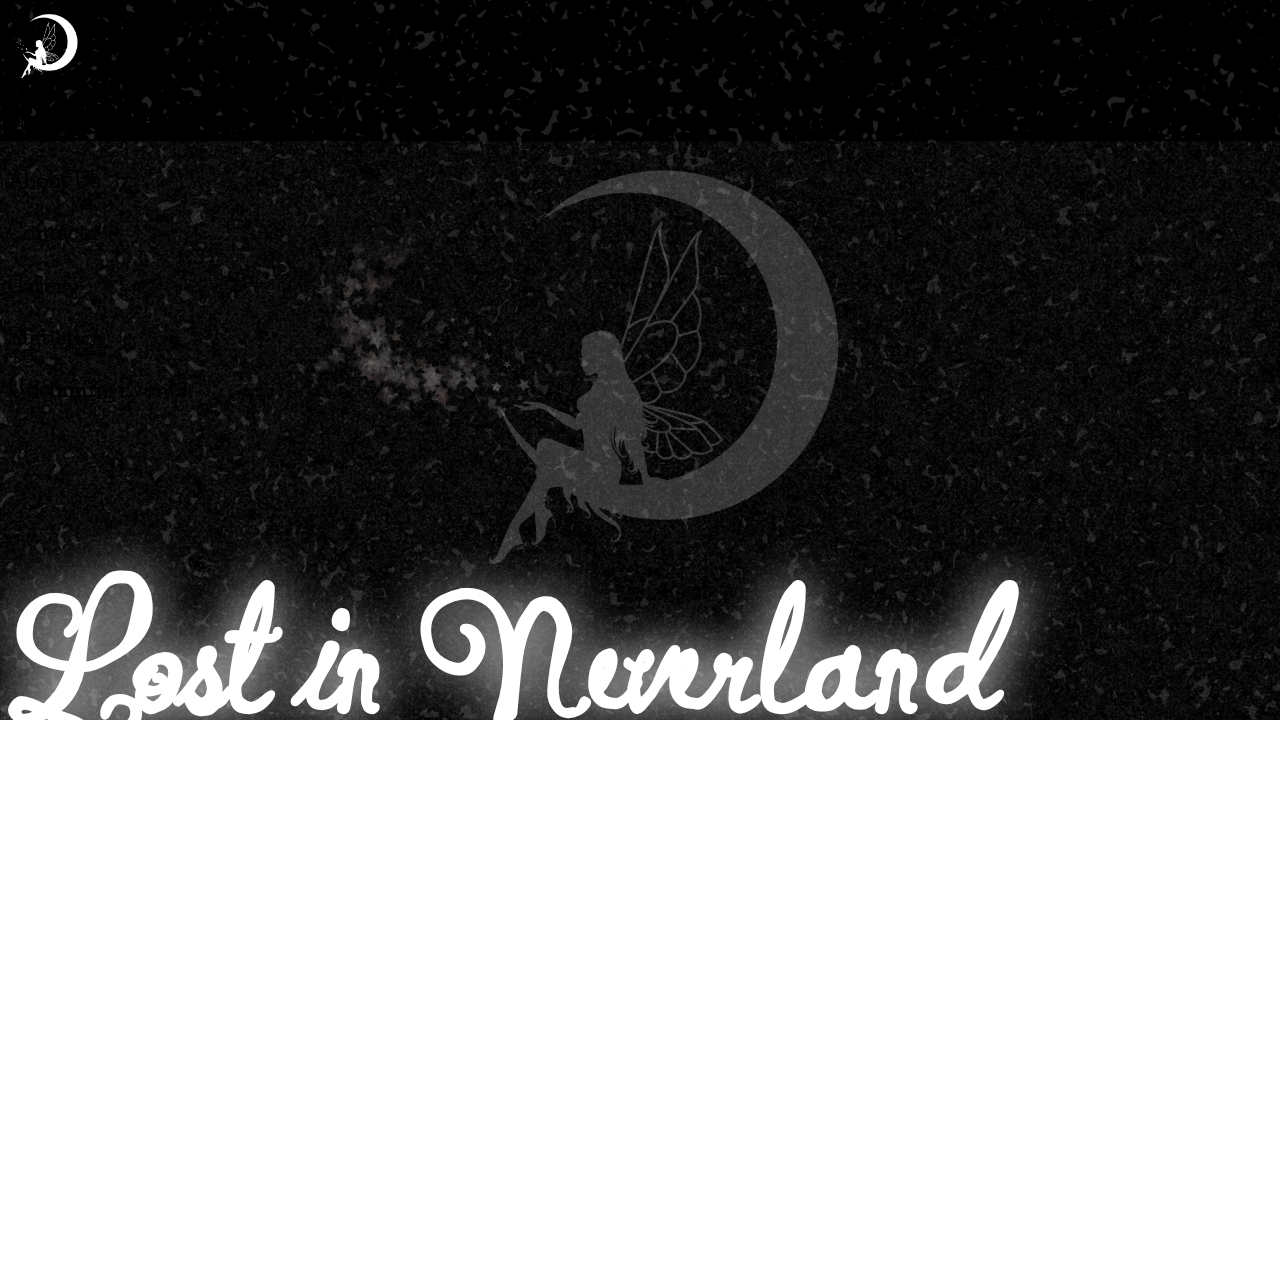
==== index.html @ f0eadcf1 "Initial Commit" ====
<!DOCTYPE html>
<html lang="en">
<head>
    <meta charset="UTF-8">
    <meta name="viewport" content="width=device-width, initial-scale=1.0">
    <title>Lost In Neverland</title>

    <link rel="stylesheet" href="https://cdn.jsdelivr.net/npm/bootstrap@4.6.2/dist/css/bootstrap.min.css" integrity="sha384-xOolHFLEh07PJGoPkLv1IbcEPTNtaed2xpHsD9ESMhqIYd0nLMwNLD69Npy4HI+N" crossorigin="anonymous">
    <link rel="stylesheet" href="index.css">
</head>
<body>
    <div class="container d-flex justify-content-between align-items-center" id="navbar">
        <div id="nav-logo">
            <img src="images/lin.png" alt="">
        </div>
        
        <div class="d-flex justify-content-around" id="nav-pages">
            <h3>Home</h3>
            <h3>About Us</h3>
            <h3>Contacts</h3>
            
            <div class="dropdown">
                <a class="dropdown-toggle" href="#" role="button" data-toggle="dropdown" aria-expanded="false">
                  
                </a>
              
                <div class="dropdown-menu">
                  <a class="dropdown-item" href="#"><h3>Gallery</h3></a>
                  <a class="dropdown-item" href="#"><h3>Statistics</h3></a>
                  <a class="dropdown-item" href="#"><h3>Upcoming Events</h3></a>
                </div>
            </div>
        </div>
    </div>
    <div class="container d-flex align-items-center justify-content-center" id="home">
        <div class="d-flex flex-column align-items-center justify-content-center">
            <h1>Lost in Neverland</h1>
    
            <iframe style="border-radius:12px" src="https://open.spotify.com/embed/track/3oabeJ2SvRAkps9tt0HYWn?utm_source=generator&theme=0" width="30%" height="150px" frameBorder="0" allowfullscreen="" allow="autoplay; clipboard-write; encrypted-media; fullscreen; picture-in-picture" loading="lazy"></iframe>
            <!-- 
            TODO:
                STATISTICS
                    Monthly Listeners
                    Page Visitors
                    Likes on Page
                    Spotify Subscribers
                HOME PAGE
                    Link Plus Spotify Embed
             -->
        </div>
    </div>
    

    <script src="https://cdn.jsdelivr.net/npm/jquery@3.5.1/dist/jquery.slim.min.js" integrity="sha384-DfXdz2htPH0lsSSs5nCTpuj/zy4C+OGpamoFVy38MVBnE+IbbVYUew+OrCXaRkfj" crossorigin="anonymous"></script>
    <script src="https://cdn.jsdelivr.net/npm/bootstrap@4.6.2/dist/js/bootstrap.bundle.min.js" integrity="sha384-Fy6S3B9q64WdZWQUiU+q4/2Lc9npb8tCaSX9FK7E8HnRr0Jz8D6OP9dO5Vg3Q9ct" crossorigin="anonymous"></script>

</body>
</html>
---- index.css ----
@import url('https://fonts.googleapis.com/css2?family=Ingrid+Darling&family=Life+Savers&display=swap');


body{
    background-image: url('images/LIN\ BG.png');
    background-repeat: no-repeat;
    background-size: 100%;
}



#navbar{
    font-family: 'Life Savers', serif;
    width: 100%;
    font-size: 20px;
}

#nav-logo img{
    width: 76px;
}

#nav-pages{
    width: 500px;
}

#home{
    height: 80vh;
}

#home h1{
    font-family: 'Ingrid Darling', cursive;
    font-size: 200px;
    color: white;
    text-shadow: 0 0 50px white;
}

.dropdown a{
    text-decoration: none;
    color: black;
}
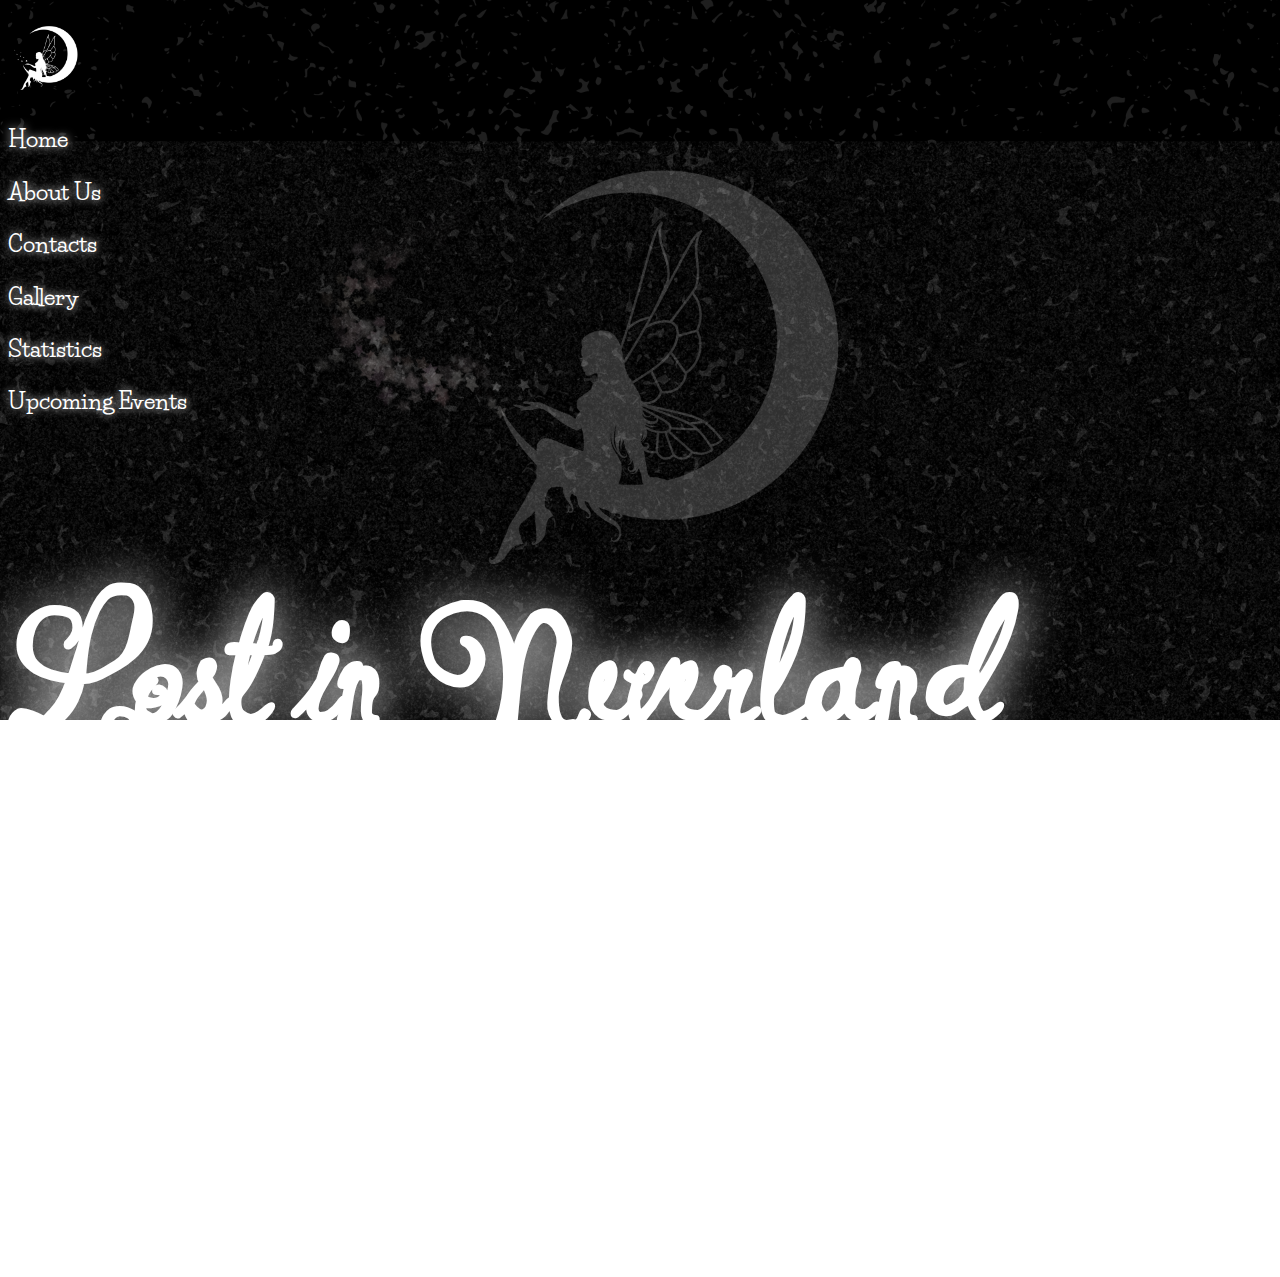
==== commit ac84df20: "Added about page" ====
--- a/index.html
+++ b/index.html
@@ -15,9 +15,9 @@
         </div>
         
         <div class="d-flex justify-content-around" id="nav-pages">
-            <h3>Home</h3>
-            <h3>About Us</h3>
-            <h3>Contacts</h3>
+            <a href="index.html"><h3>Home</h3></a>
+            <a href="about.html"><h3>About Us</h3></a>
+            <a href="contacts.html"><h3>Contacts</h3></a>
             
             <div class="dropdown">
                 <a class="dropdown-toggle" href="#" role="button" data-toggle="dropdown" aria-expanded="false">
@@ -36,7 +36,7 @@
         <div class="d-flex flex-column align-items-center justify-content-center">
             <h1>Lost in Neverland</h1>
     
-            <iframe style="border-radius:12px" src="https://open.spotify.com/embed/track/3oabeJ2SvRAkps9tt0HYWn?utm_source=generator&theme=0" width="30%" height="150px" frameBorder="0" allowfullscreen="" allow="autoplay; clipboard-write; encrypted-media; fullscreen; picture-in-picture" loading="lazy"></iframe>
+            <iframe style="border-radius:12px" src="https://open.spotify.com/embed/track/3oabeJ2SvRAkps9tt0HYWn?utm_source=generator&theme=0" width="50%" height="150px" frameBorder="0" allowfullscreen="" allow="autoplay; clipboard-write; encrypted-media; fullscreen; picture-in-picture" loading="lazy"></iframe>
             <!-- 
             TODO:
                 STATISTICS
--- a/index.css
+++ b/index.css
@@ -1,18 +1,21 @@
-@import url('https://fonts.googleapis.com/css2?family=Ingrid+Darling&family=Life+Savers&display=swap');
-
+@import url('https://fonts.googleapis.com/css2?family=EB+Garamond:wght@400;700&family=Ingrid+Darling&family=Life+Savers&display=swap');
 
 body{
     background-image: url('images/LIN\ BG.png');
     background-repeat: no-repeat;
     background-size: 100%;
+    background-attachment: fixed;
 }
 
 
-
+/* INDEX PAGE CSS */
 #navbar{
     font-family: 'Life Savers', serif;
     width: 100%;
     font-size: 20px;
+    color: white;
+    text-shadow: 0 0 10px white;
+    margin-top: 20px;
 }
 
 #nav-logo img{
@@ -21,6 +24,11 @@
 
 #nav-pages{
     width: 500px;
+}
+
+#nav-pages a{
+    text-decoration: none;
+    color: white;
 }
 
 #home{
@@ -36,5 +44,46 @@
 
 .dropdown a{
     text-decoration: none;
-    color: black;
+    color: white;
+    text-shadow: 0 0 10px white;
+}
+
+.dropdown-menu{
+    background-color: transparent;
+}
+
+/* INDEX PAGE CSS END */
+
+
+/* ABOUT PAGE CSS */
+
+#about {
+    color:  white;
+    font-family: 'EB Garamond', serif;
+    margin-top: 50px;
+}
+
+#about h1{
+    font-size: 90px;
+    text-shadow: 0 0 50px white;
+    margin-bottom:  30px;
+}
+
+#about p{
+    font-size: 30px;
+    margin-bottom: 50px;
+    text-shadow: 0 0 10px white;
+}
+
+#gallery-about{
+    margin-bottom: 50px;
+}
+
+#gallery-about .carousel-inner{
+    height: 600px;
+}
+
+#gallery-about .carousel-caption{
+    margin-bottom: 50px;
+    background-color: rgba(0, 0, 0, 0.300);
 }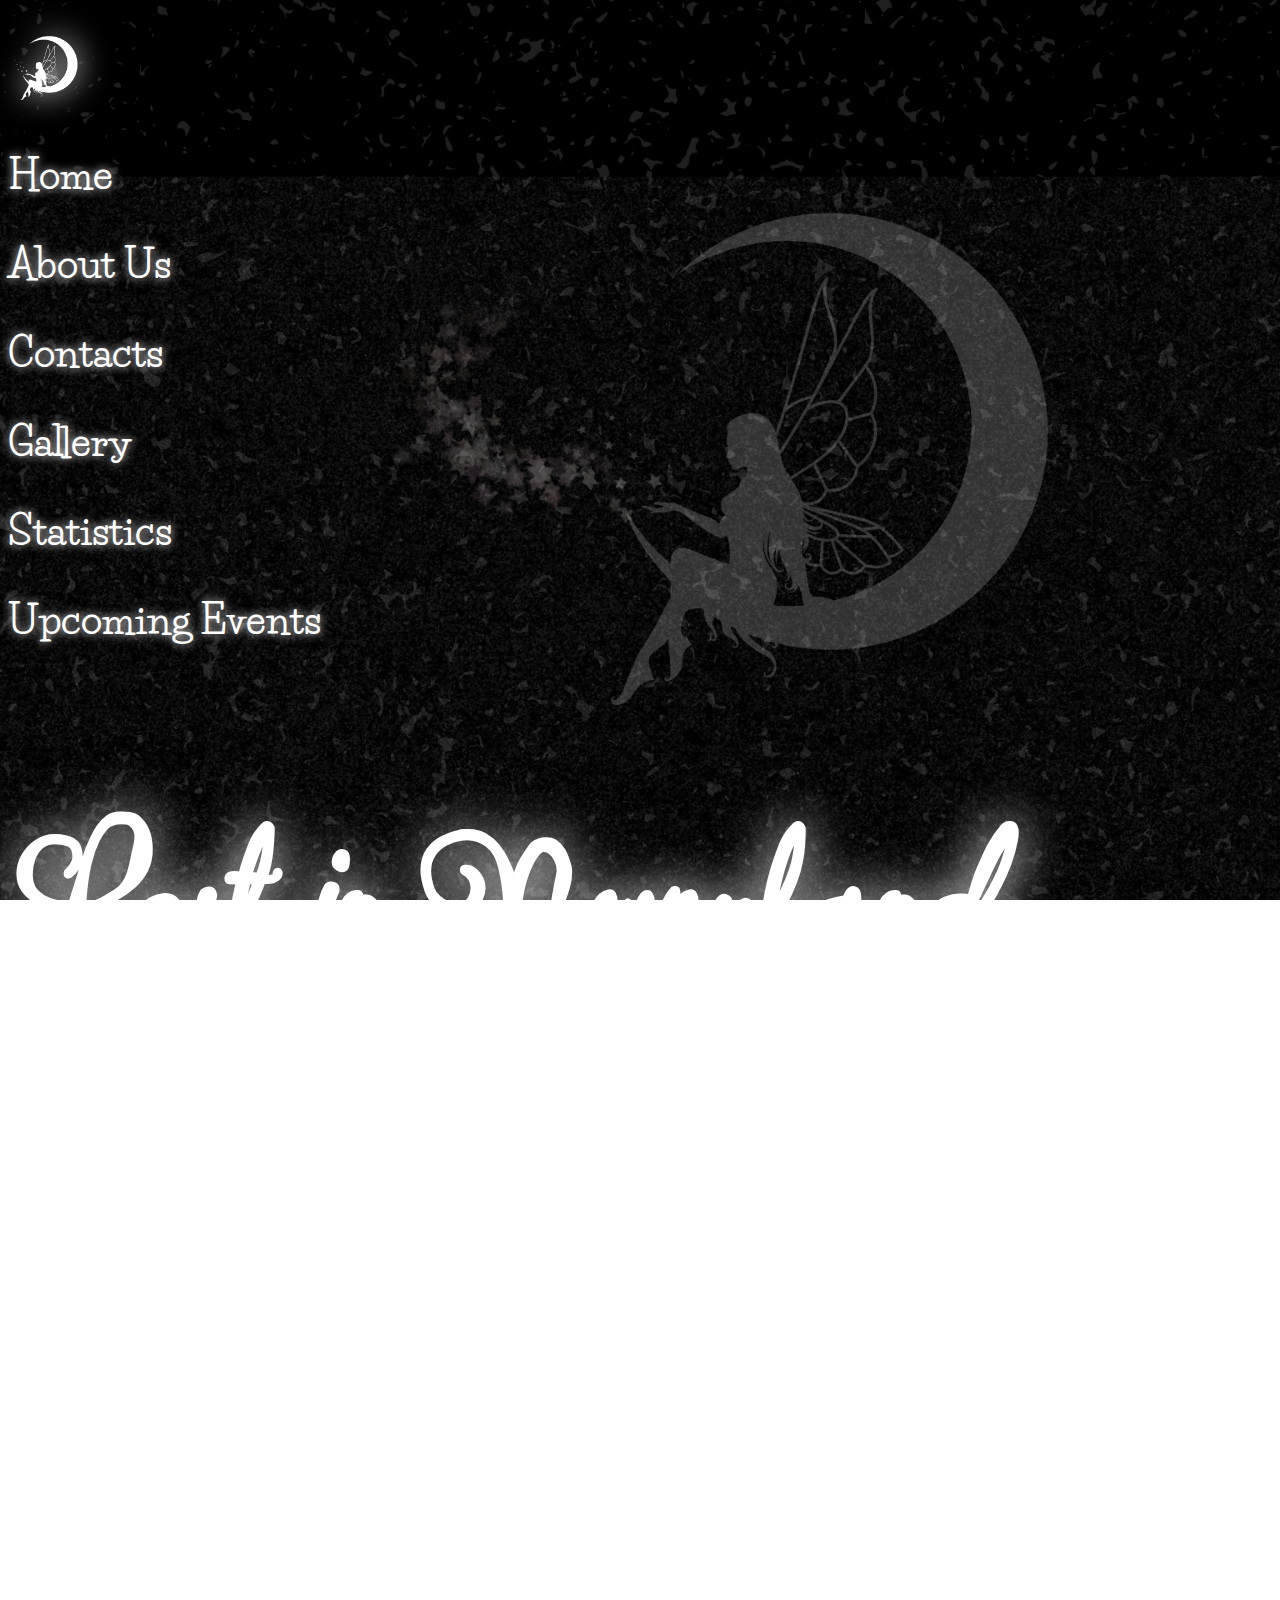
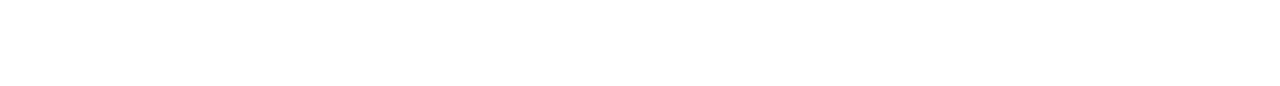
==== commit ae6b1593: "Fixed carousel style" ====
--- a/index.html
+++ b/index.html
@@ -36,7 +36,7 @@
         <div class="d-flex flex-column align-items-center justify-content-center">
             <h1>Lost in Neverland</h1>
     
-            <iframe style="border-radius:12px" src="https://open.spotify.com/embed/track/3oabeJ2SvRAkps9tt0HYWn?utm_source=generator&theme=0" width="50%" height="150px" frameBorder="0" allowfullscreen="" allow="autoplay; clipboard-write; encrypted-media; fullscreen; picture-in-picture" loading="lazy"></iframe>
+            <iframe class="mt-auto" style="border-radius:12px" src="https://open.spotify.com/embed/artist/5bLc41bq2Ay0LoaJm6cNbr?utm_source=generator&theme=0" width="70%" height="350" frameBorder="0" allowfullscreen="" allow="autoplay; clipboard-write; encrypted-media; fullscreen; picture-in-picture" loading="lazy"></iframe>
             <!-- 
             TODO:
                 STATISTICS
--- a/index.css
+++ b/index.css
@@ -3,36 +3,42 @@
 body{
     background-image: url('images/LIN\ BG.png');
     background-repeat: no-repeat;
-    background-size: 100%;
+    background-size: cover;
     background-attachment: fixed;
 }
-
 
 /* INDEX PAGE CSS */
 #navbar{
     font-family: 'Life Savers', serif;
     width: 100%;
-    font-size: 20px;
     color: white;
     text-shadow: 0 0 10px white;
-    margin-top: 20px;
+    margin-top: 30px;
 }
+
 
 #nav-logo img{
     width: 76px;
+    -webkit-filter: drop-shadow(0px 0px 15px #fff);
+    filter: drop-shadow(0px 0px 15px #fff);
 }
 
 #nav-pages{
-    width: 500px;
+    width: 600px;
 }
 
 #nav-pages a{
     text-decoration: none;
     color: white;
+    font-size: 40px;
+}
+
+#nav-pages a h3{
+    font-size: 40px;
 }
 
 #home{
-    height: 80vh;
+    height: 100vh;
 }
 
 #home h1{
@@ -40,6 +46,7 @@
     font-size: 200px;
     color: white;
     text-shadow: 0 0 50px white;
+    /* margin-bottom: ; */
 }
 
 .dropdown a{
@@ -49,7 +56,13 @@
 }
 
 .dropdown-menu{
-    background-color: transparent;
+    background-color: transparent;  
+    border-radius: 30px;
+}
+
+.dropdown-item:hover{
+    text-shadow: 0 0 10px white;
+    background-color: rgba(255, 255, 255, 0.38);
 }
 
 /* INDEX PAGE CSS END */
@@ -81,9 +94,44 @@
 
 #gallery-about .carousel-inner{
     height: 600px;
+    border-radius: 50px;
+    /* border: 1px solid white; */
+    box-shadow: 0 0 10px white;
 }
 
 #gallery-about .carousel-caption{
     margin-bottom: 50px;
-    background-color: rgba(0, 0, 0, 0.300);
+    /* background-color: rgba(0, 0, 0, 0.300); */
+}
+
+#gallery-about .carousel-indicators li {
+    display: inline-block;
+    width: 20px;
+    height: 10px;
+    text-indent: -999px;
+    cursor: pointer;
+    background-color: rgba(0, 0, 0, 0);
+    border: 1px solid #fff;
+    border-radius: 10px;
+    margin: 2px;
+    position: relative;    
+}
+
+#gallery-about .carousel-indicators li.active {
+    background: #fff;
+}
+
+#gallery-about .carousel-item{
+    position: relative;   
+}
+
+#gallery-about .carousel-item::after{
+    content: '';
+    position: absolute;
+    top:0;
+    left:0;
+    width: 100%;
+    height: 100%;
+    background-image: linear-gradient(rgba(0,0,0,0), black);
+    opacity: 0.8;
 }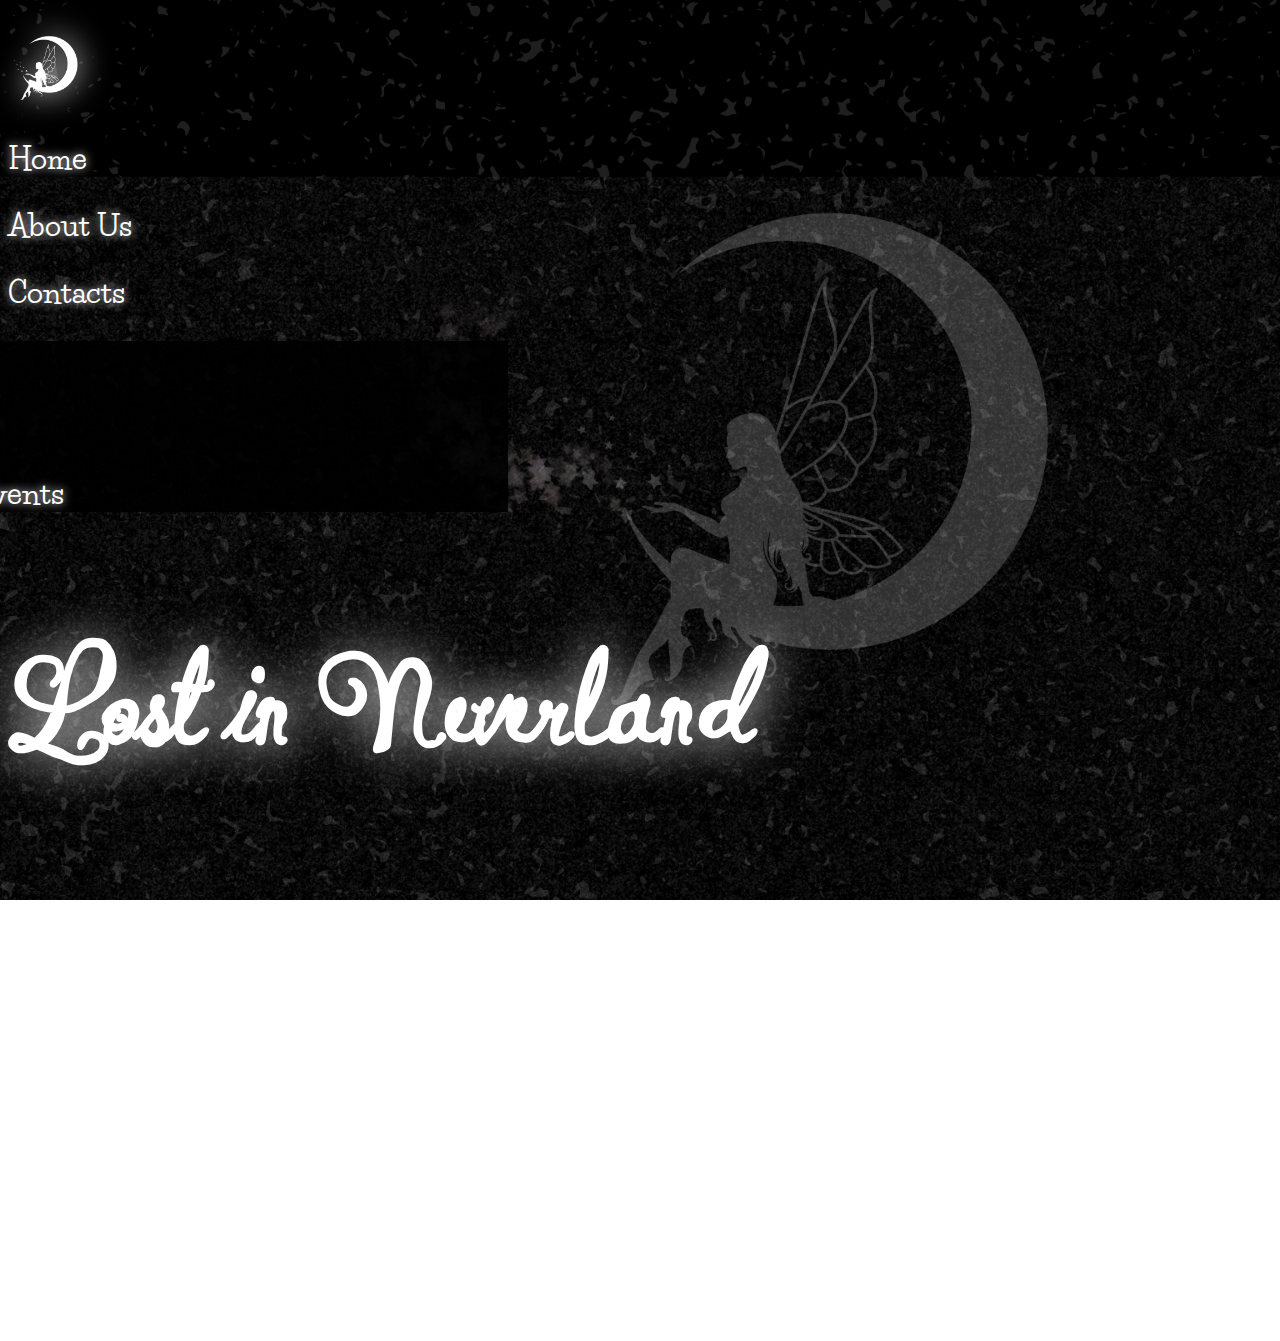
==== commit b2265395: "Fixed home page" ====
--- a/index.html
+++ b/index.html
@@ -32,11 +32,11 @@
             </div>
         </div>
     </div>
-    <div class="container d-flex align-items-center justify-content-center" id="home">
-        <div class="d-flex flex-column align-items-center justify-content-center">
+    <div class="container d-flex justify-content-center" id="home">
+        <div class="d-flex flex-column align-items-center justify-content-end">
             <h1>Lost in Neverland</h1>
     
-            <iframe class="mt-auto" style="border-radius:12px" src="https://open.spotify.com/embed/artist/5bLc41bq2Ay0LoaJm6cNbr?utm_source=generator&theme=0" width="70%" height="350" frameBorder="0" allowfullscreen="" allow="autoplay; clipboard-write; encrypted-media; fullscreen; picture-in-picture" loading="lazy"></iframe>
+            <iframe class="" style="border-radius:12px" src="https://open.spotify.com/embed/artist/5bLc41bq2Ay0LoaJm6cNbr?utm_source=generator&theme=0" width="70%" height="250" frameBorder="0" allowfullscreen="" allow="autoplay; clipboard-write; encrypted-media; fullscreen; picture-in-picture" loading="lazy"></iframe>
             <!-- 
             TODO:
                 STATISTICS
@@ -44,8 +44,6 @@
                     Page Visitors
                     Likes on Page
                     Spotify Subscribers
-                HOME PAGE
-                    Link Plus Spotify Embed
              -->
         </div>
     </div>
--- a/index.css
+++ b/index.css
@@ -16,7 +16,6 @@
     margin-top: 30px;
 }
 
-
 #nav-logo img{
     width: 76px;
     -webkit-filter: drop-shadow(0px 0px 15px #fff);
@@ -24,29 +23,29 @@
 }
 
 #nav-pages{
-    width: 600px;
+    width: 500px;
 }
 
 #nav-pages a{
     text-decoration: none;
     color: white;
-    font-size: 40px;
+    font-size: 30px;
 }
 
 #nav-pages a h3{
-    font-size: 40px;
+    font-size: 30px;
 }
 
 #home{
-    height: 100vh;
+    height: 80vh;
 }
 
 #home h1{
     font-family: 'Ingrid Darling', cursive;
-    font-size: 200px;
+    font-size: 150px;
     color: white;
     text-shadow: 0 0 50px white;
-    /* margin-bottom: ; */
+    margin-bottom: 100px;
 }
 
 .dropdown a{
@@ -56,8 +55,9 @@
 }
 
 .dropdown-menu{
-    background-color: transparent;  
-    border-radius: 30px;
+    background-color: rgba(0, 0, 0, 0.9);  
+    
+    margin-left: -180px;
 }
 
 .dropdown-item:hover{
@@ -134,4 +134,49 @@
     height: 100%;
     background-image: linear-gradient(rgba(0,0,0,0), black);
     opacity: 0.8;
-}+}
+
+/* Contacts Page Start */
+#socials{
+    color: white;
+    font-family: 'EB Garamond', serif;
+    height: 100%;
+    margin-top: 100px;
+}
+
+#socials img{
+    width: 100px;
+    margin-right: 20px;
+    -webkit-filter: drop-shadow(0px 0px 50px #fff);
+    filter: drop-shadow(0px 0px 50px #fff);
+}
+
+#connect h1{
+    font-size: 80px;
+    margin-bottom: 20px;
+    text-shadow: 0 0 20px white;
+}
+
+#contact h1{
+    font-size: 80px;
+    margin-bottom: 20px;
+    text-shadow: 0 0 20px white;
+}
+
+#copyright{
+    color: white;
+    margin-top: 70px;
+}
+
+#copyright h1{
+    font-family: 'Ingrid Darling', cursive;
+    font-size: 100px;
+    text-shadow: 0 0 30px white;
+}
+
+#copyright h2{
+    margin-top: -20px;
+    font-family: 'EB Garamond', serif;
+    font-size: 20px;
+}
+/* Contacts Page End */
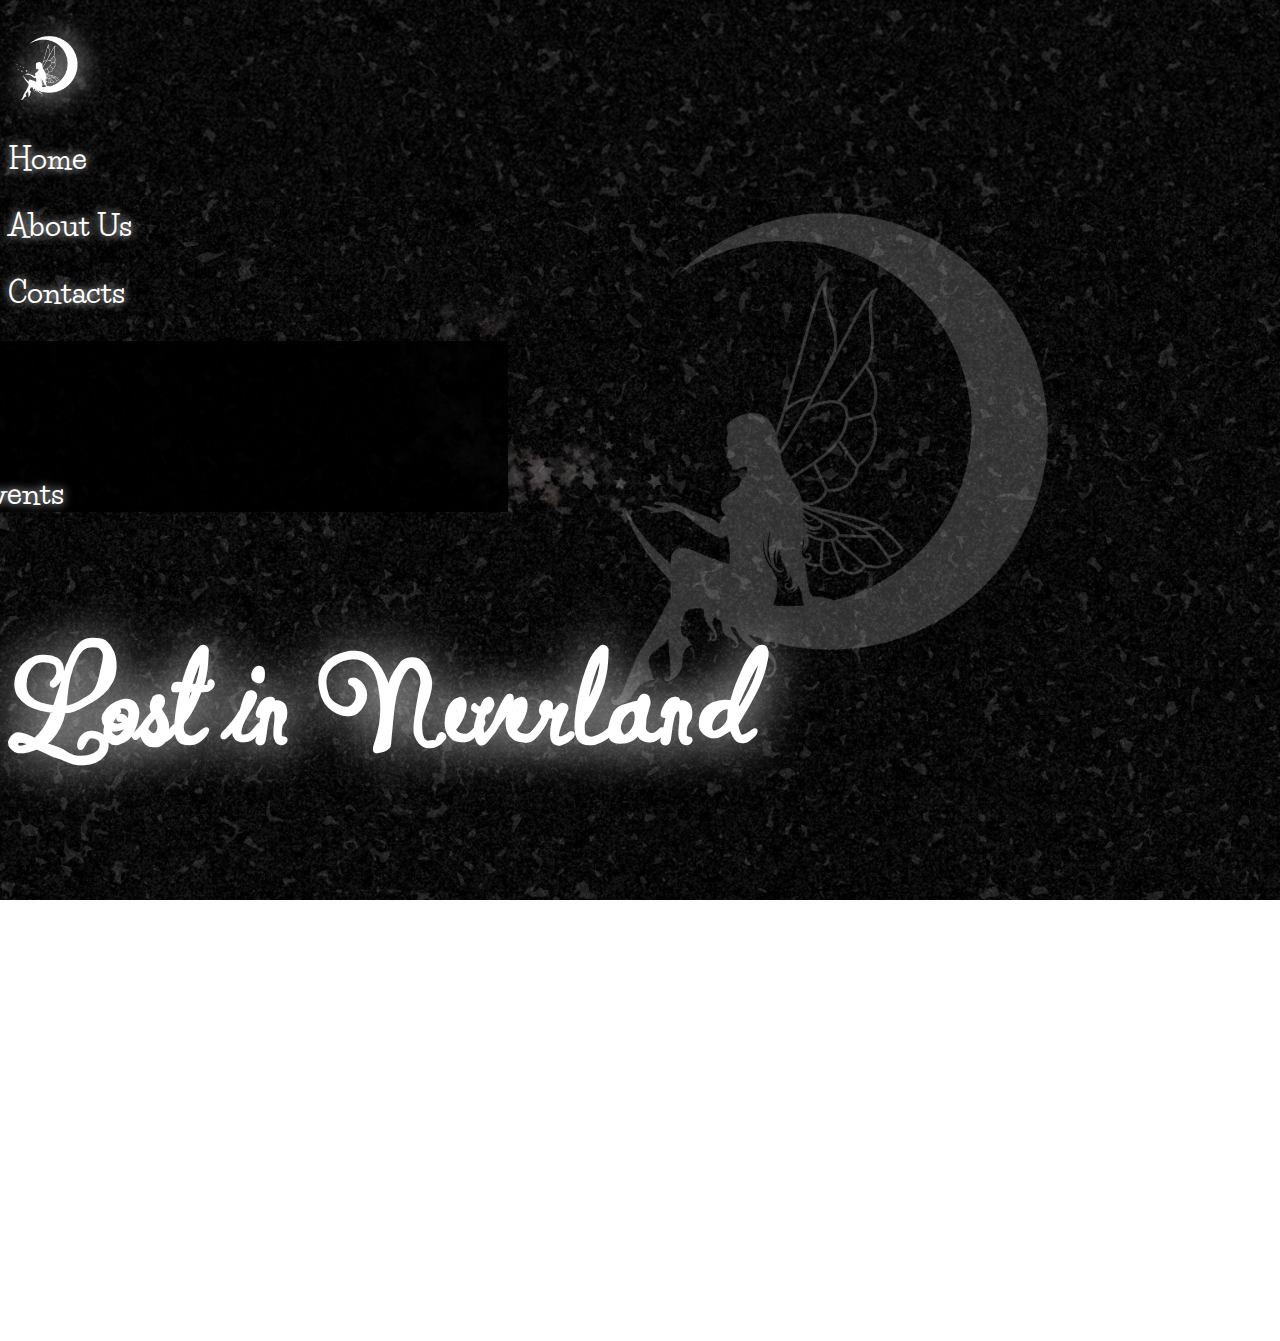
==== commit 6d61f5fb: "Fixed navbar and created anchor tags" ====
--- a/index.html
+++ b/index.html
@@ -25,9 +25,9 @@
                 </a>
               
                 <div class="dropdown-menu">
-                  <a class="dropdown-item" href="#"><h3>Gallery</h3></a>
-                  <a class="dropdown-item" href="#"><h3>Statistics</h3></a>
-                  <a class="dropdown-item" href="#"><h3>Upcoming Events</h3></a>
+                  <a class="dropdown-item" href="gallery.html"><h3>Gallery</h3></a>
+                  <a class="dropdown-item" href="statistics.html"><h3>Statistics</h3></a>
+                  <a class="dropdown-item" href="upcoming.html"><h3>Upcoming Events</h3></a>
                 </div>
             </div>
         </div>
@@ -36,7 +36,7 @@
         <div class="d-flex flex-column align-items-center justify-content-end">
             <h1>Lost in Neverland</h1>
     
-            <iframe class="" style="border-radius:12px" src="https://open.spotify.com/embed/artist/5bLc41bq2Ay0LoaJm6cNbr?utm_source=generator&theme=0" width="70%" height="250" frameBorder="0" allowfullscreen="" allow="autoplay; clipboard-write; encrypted-media; fullscreen; picture-in-picture" loading="lazy"></iframe>
+            <iframe class="" style="border-radius:12px; -webkit-filter: drop-shadow(0px 0px 10px #ffffff58); filter: drop-shadow(0px 0px 10px #ffffff58);" src="https://open.spotify.com/embed/artist/5bLc41bq2Ay0LoaJm6cNbr?utm_source=generator&theme=0" width="70%" height="250" frameBorder="0" allowfullscreen="" allow="autoplay; clipboard-write; encrypted-media; fullscreen; picture-in-picture" loading="lazy"></iframe>
             <!-- 
             TODO:
                 STATISTICS
@@ -44,6 +44,8 @@
                     Page Visitors
                     Likes on Page
                     Spotify Subscribers
+                Gallery:
+                Upcoming Events:
              -->
         </div>
     </div>
--- a/index.css
+++ b/index.css
@@ -1,10 +1,14 @@
 @import url('https://fonts.googleapis.com/css2?family=EB+Garamond:wght@400;700&family=Ingrid+Darling&family=Life+Savers&display=swap');
 
 body{
-    background-image: url('images/LIN\ BG.png');
+    background-image: url('images/bg 1.png');
     background-repeat: no-repeat;
     background-size: cover;
     background-attachment: fixed;
+}
+
+body::-webkit-scrollbar{
+    display: none;
 }
 
 /* INDEX PAGE CSS */
@@ -93,7 +97,6 @@
 }
 
 #gallery-about .carousel-inner{
-    height: 600px;
     border-radius: 50px;
     /* border: 1px solid white; */
     box-shadow: 0 0 10px white;
@@ -144,34 +147,43 @@
     margin-top: 100px;
 }
 
+#socials a {
+    text-decoration: none;
+    color: white;
+}
+
+#socials a:hover{
+    text-shadow: 0 0 10px white;
+}
+
 #socials img{
-    width: 100px;
+    width: 80px;
     margin-right: 20px;
-    -webkit-filter: drop-shadow(0px 0px 50px #fff);
-    filter: drop-shadow(0px 0px 50px #fff);
+    -webkit-filter: drop-shadow(0px 0px 10px #ffffff3d);
+    filter: drop-shadow(0px 0px 10px #ffffff6a);
 }
 
 #connect h1{
-    font-size: 80px;
+    font-size: 60px;
     margin-bottom: 20px;
-    text-shadow: 0 0 20px white;
+    text-shadow: 0 0 10px rgba(255, 255, 255, 0.619);
 }
 
 #contact h1{
-    font-size: 80px;
+    font-size: 60px;
     margin-bottom: 20px;
-    text-shadow: 0 0 20px white;
+    text-shadow: 0 0 10px rgba(255, 255, 255, 0.555);
 }
 
 #copyright{
     color: white;
-    margin-top: 70px;
+    margin-top: 80px;
 }
 
 #copyright h1{
     font-family: 'Ingrid Darling', cursive;
-    font-size: 100px;
-    text-shadow: 0 0 30px white;
+    font-size: 80px;
+    text-shadow: 0 0 30px rgba(255, 255, 255, 0.496);
 }
 
 #copyright h2{
@@ -180,3 +192,27 @@
     font-size: 20px;
 }
 /* Contacts Page End */
+
+/* Gallery Page Start */
+#gallery{
+    margin-top: 40px;
+    color:  white;
+}
+
+.gallery-row h1{   
+    font-family: 'EB Garamond', serif;
+    text-shadow: 0 0 10px rgb(255, 255, 255);
+}
+
+.gallery-row{
+    margin-top: 50px;
+}
+
+#gallery > h1{
+    font-family: 'Life Savers', serif;
+    font-size: 60px;
+    text-shadow: 0 0 10px rgb(255, 255, 255);
+}
+
+
+/* Gallery Page End */
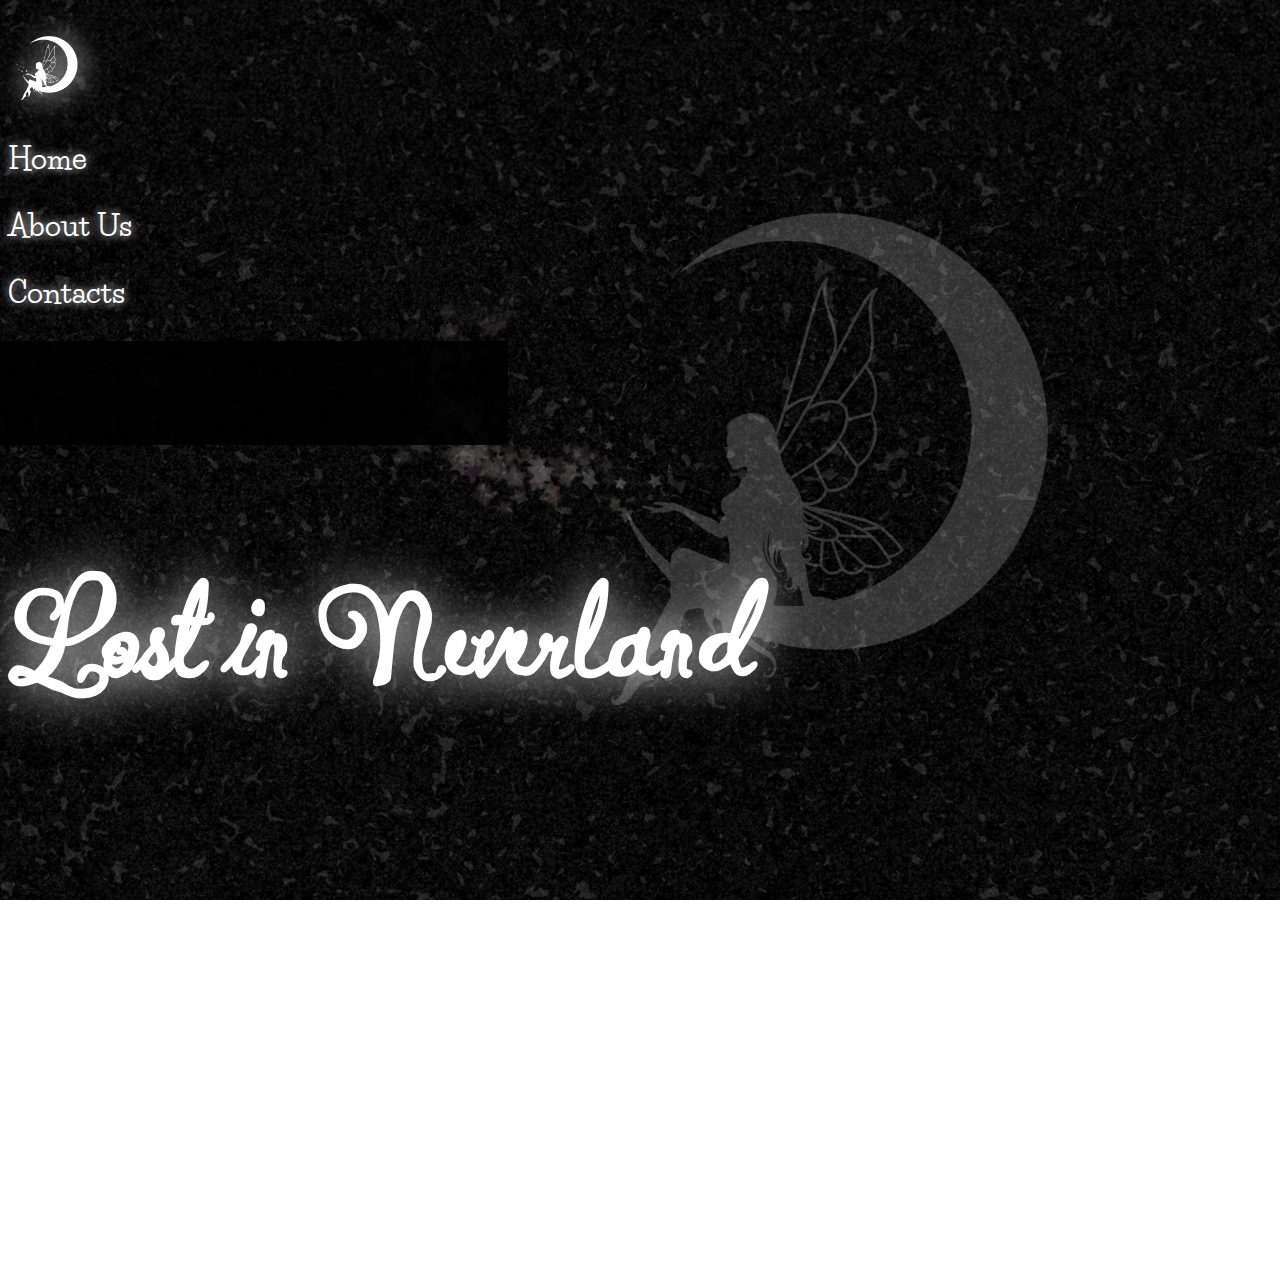
==== commit 5b8cb616: "Removed upcoming" ====
--- a/index.html
+++ b/index.html
@@ -4,6 +4,7 @@
     <meta charset="UTF-8">
     <meta name="viewport" content="width=device-width, initial-scale=1.0">
     <title>Lost In Neverland</title>
+    <link rel="icon" href="images/lin.png" type="image/x-icon">
 
     <link rel="stylesheet" href="https://cdn.jsdelivr.net/npm/bootstrap@4.6.2/dist/css/bootstrap.min.css" integrity="sha384-xOolHFLEh07PJGoPkLv1IbcEPTNtaed2xpHsD9ESMhqIYd0nLMwNLD69Npy4HI+N" crossorigin="anonymous">
     <link rel="stylesheet" href="index.css">
@@ -11,7 +12,9 @@
 <body>
     <div class="container d-flex justify-content-between align-items-center" id="navbar">
         <div id="nav-logo">
-            <img src="images/lin.png" alt="">
+            <a href="index.html">
+                <img src="images/lin.png" alt="">
+            </a>
         </div>
         
         <div class="d-flex justify-content-around" id="nav-pages">
@@ -27,7 +30,6 @@
                 <div class="dropdown-menu">
                   <a class="dropdown-item" href="gallery.html"><h3>Gallery</h3></a>
                   <a class="dropdown-item" href="statistics.html"><h3>Statistics</h3></a>
-                  <a class="dropdown-item" href="upcoming.html"><h3>Upcoming Events</h3></a>
                 </div>
             </div>
         </div>
--- a/index.css
+++ b/index.css
@@ -26,6 +26,12 @@
     filter: drop-shadow(0px 0px 15px #fff);
 }
 
+#nav-logo img:hover{
+    filter: brightness(50);
+    -webkit-filter: drop-shadow(0px 0px 15px #fff);
+    filter: drop-shadow(0px 0px 15px #fff);
+}
+
 #nav-pages{
     width: 500px;
 }
@@ -38,6 +44,11 @@
 
 #nav-pages a h3{
     font-size: 30px;
+}
+
+#nav-pages a h3:hover{
+    text-shadow: 0 0 20px white;
+    color: rgb(219, 218, 216)
 }
 
 #home{
@@ -67,6 +78,14 @@
 .dropdown-item:hover{
     text-shadow: 0 0 10px white;
     background-color: rgba(255, 255, 255, 0.38);
+    color: rgb(219, 218, 216);
+}
+
+.dropdown-toggle:hover{
+    -webkit-filter: drop-shadow(0px 0px 5px #fff);
+    filter: drop-shadow(0px 0px 5px #fff);
+
+    color: rgb(219, 218, 216);
 }
 
 /* INDEX PAGE CSS END */
@@ -92,6 +111,7 @@
     text-shadow: 0 0 10px white;
 }
 
+
 #gallery-about{
     margin-bottom: 50px;
 }
@@ -103,7 +123,18 @@
 }
 
 #gallery-about .carousel-caption{
-    margin-bottom: 50px;
+    margin-bottom: 10px;
+    font-family: 'Life Savers', serif;
+    font-size: 20px;
+    text-shadow: 0 0 10px white;
+    /* background-color: rgba(0, 0, 0, 0.300); */
+}
+
+#gallery-about .carousel-caption h5{
+    font-family: 'Life Savers', serif;
+    font-size: 40px;
+    text-shadow: 0 0 10px white;
+
     /* background-color: rgba(0, 0, 0, 0.300); */
 }
 
@@ -122,11 +153,14 @@
 
 #gallery-about .carousel-indicators li.active {
     background: #fff;
+    box-shadow: 0 0 10px white;
 }
 
 #gallery-about .carousel-item{
-    position: relative;   
-}
+    position: relative;  
+}
+
+
 
 #gallery-about .carousel-item::after{
     content: '';
@@ -202,17 +236,54 @@
 .gallery-row h1{   
     font-family: 'EB Garamond', serif;
     text-shadow: 0 0 10px rgb(255, 255, 255);
+    margin-bottom: 20px;
+    width: 100%;
 }
 
 .gallery-row{
-    margin-top: 50px;
+    margin-top: 0px;
 }
 
 #gallery > h1{
     font-family: 'Life Savers', serif;
     font-size: 60px;
     text-shadow: 0 0 10px rgb(255, 255, 255);
+    margin-bottom: 50px;
 }
 
 
 /* Gallery Page End */
+
+/* Statistics Start */
+#statistics {
+    margin-top: 100px;
+    
+    border: 2px solid rgba(255, 255, 255, 0.605);
+    box-shadow: 0 0 100px rgba(255, 255, 255, 0.171) inset;
+    border-radius: 20px;
+
+    color: white;
+    font-family: 'Life Savers', serif;
+    padding: 30px;
+}
+
+#statistics h1{
+    text-shadow: 0 0 10px white;
+}
+
+.small-graph{
+    border-radius: 15px;
+    border: 1px solid white;
+    padding: 20px;
+    margin-top: 15px;
+    margin-bottom: 15px;
+}
+
+.small-graph > :nth-child(2){
+    padding-right: 10px;
+}
+
+.small-graph h3{
+    margin: 0;
+}
+/* Statistics End */